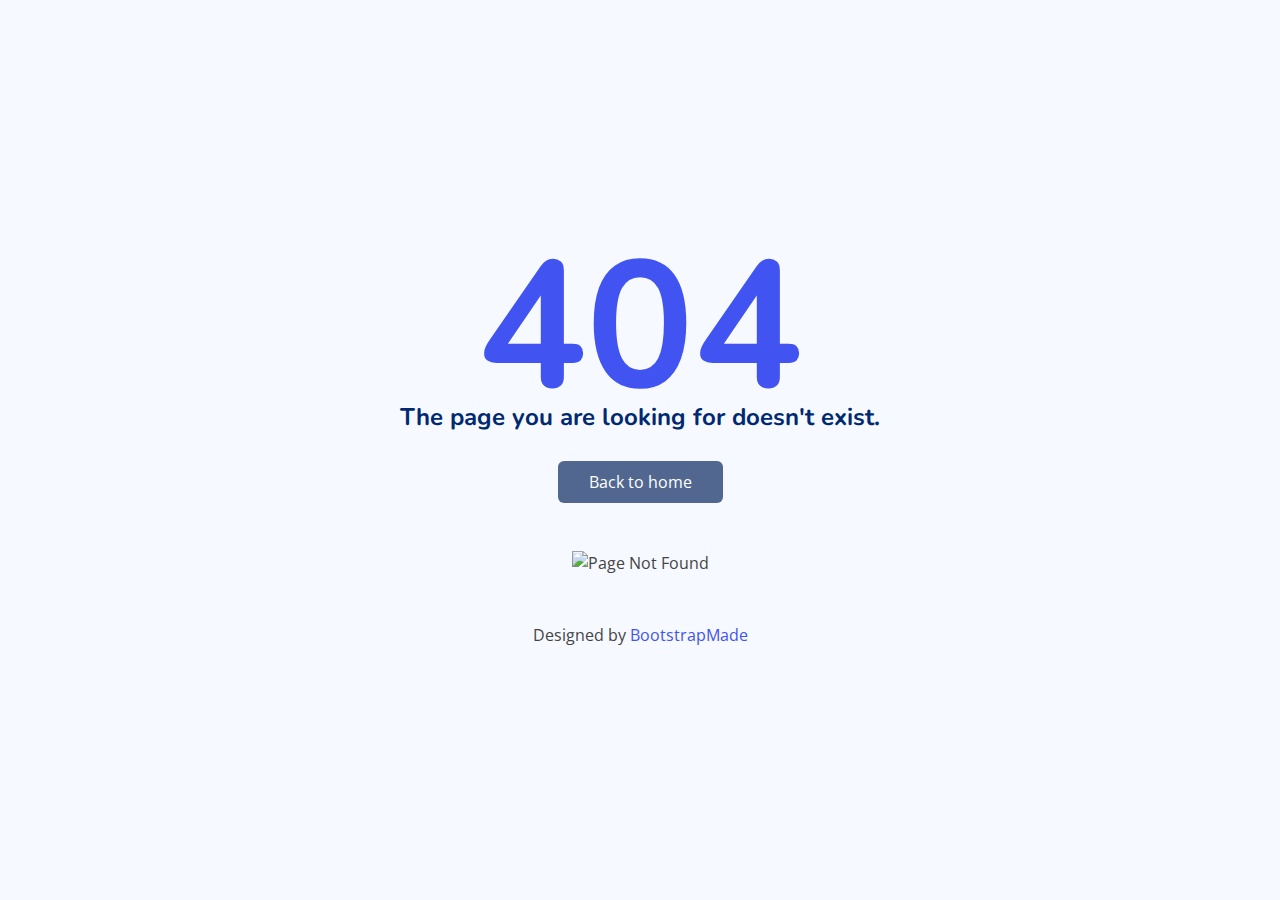
==== pages-error-404.html @ 2f01e6f8 "first commit" ====
<!DOCTYPE html>
<html lang="en">

<head>
  <meta charset="utf-8">
  <meta content="width=device-width, initial-scale=1.0" name="viewport">

  <title>Pages / Not Found 404 - NiceAdmin Bootstrap Template</title>
  <meta content="" name="description">
  <meta content="" name="keywords">

  <!-- Favicons -->
  <link href="assets/img/favicon.png" rel="icon">
  <link href="assets/img/apple-touch-icon.png" rel="apple-touch-icon">

  <!-- Google Fonts -->
  <link href="https://fonts.gstatic.com" rel="preconnect">
  <link href="https://fonts.googleapis.com/css?family=Open+Sans:300,300i,400,400i,600,600i,700,700i|Nunito:300,300i,400,400i,600,600i,700,700i|Poppins:300,300i,400,400i,500,500i,600,600i,700,700i" rel="stylesheet">

  <!-- Vendor CSS Files -->
  <link href="assets/vendor/bootstrap/css/bootstrap.min.css" rel="stylesheet">
  <link href="assets/vendor/bootstrap-icons/bootstrap-icons.css" rel="stylesheet">
  <link href="assets/vendor/boxicons/css/boxicons.min.css" rel="stylesheet">
  <link href="assets/vendor/quill/quill.snow.css" rel="stylesheet">
  <link href="assets/vendor/quill/quill.bubble.css" rel="stylesheet">
  <link href="assets/vendor/remixicon/remixicon.css" rel="stylesheet">
  <link href="assets/vendor/simple-datatables/style.css" rel="stylesheet">

  <!-- Template Main CSS File -->
  <link href="assets/css/style.css" rel="stylesheet">

  <!-- =======================================================
  * Template Name: NiceAdmin
  * Template URL: https://bootstrapmade.com/nice-admin-bootstrap-admin-html-template/
  * Updated: Apr 20 2024 with Bootstrap v5.3.3
  * Author: BootstrapMade.com
  * License: https://bootstrapmade.com/license/
  ======================================================== -->
</head>

<body>

  <main>
    <div class="container">

      <section class="section error-404 min-vh-100 d-flex flex-column align-items-center justify-content-center">
        <h1>404</h1>
        <h2>The page you are looking for doesn't exist.</h2>
        <a class="btn" href="index.html">Back to home</a>
        <img src="assets/img/not-found.svg" class="img-fluid py-5" alt="Page Not Found">
        <div class="credits">
          <!-- All the links in the footer should remain intact. -->
          <!-- You can delete the links only if you purchased the pro version. -->
          <!-- Licensing information: https://bootstrapmade.com/license/ -->
          <!-- Purchase the pro version with working PHP/AJAX contact form: https://bootstrapmade.com/nice-admin-bootstrap-admin-html-template/ -->
          Designed by <a href="https://bootstrapmade.com/">BootstrapMade</a>
        </div>
      </section>

    </div>
  </main><!-- End #main -->

  <a href="#" class="back-to-top d-flex align-items-center justify-content-center"><i class="bi bi-arrow-up-short"></i></a>

  <!-- Vendor JS Files -->
  <script src="assets/vendor/apexcharts/apexcharts.min.js"></script>
  <script src="assets/vendor/bootstrap/js/bootstrap.bundle.min.js"></script>
  <script src="assets/vendor/chart.js/chart.umd.js"></script>
  <script src="assets/vendor/echarts/echarts.min.js"></script>
  <script src="assets/vendor/quill/quill.js"></script>
  <script src="assets/vendor/simple-datatables/simple-datatables.js"></script>
  <script src="assets/vendor/tinymce/tinymce.min.js"></script>
  <script src="assets/vendor/php-email-form/validate.js"></script>

  <!-- Template Main JS File -->
  <script src="assets/js/main.js"></script>

</body>

</html>
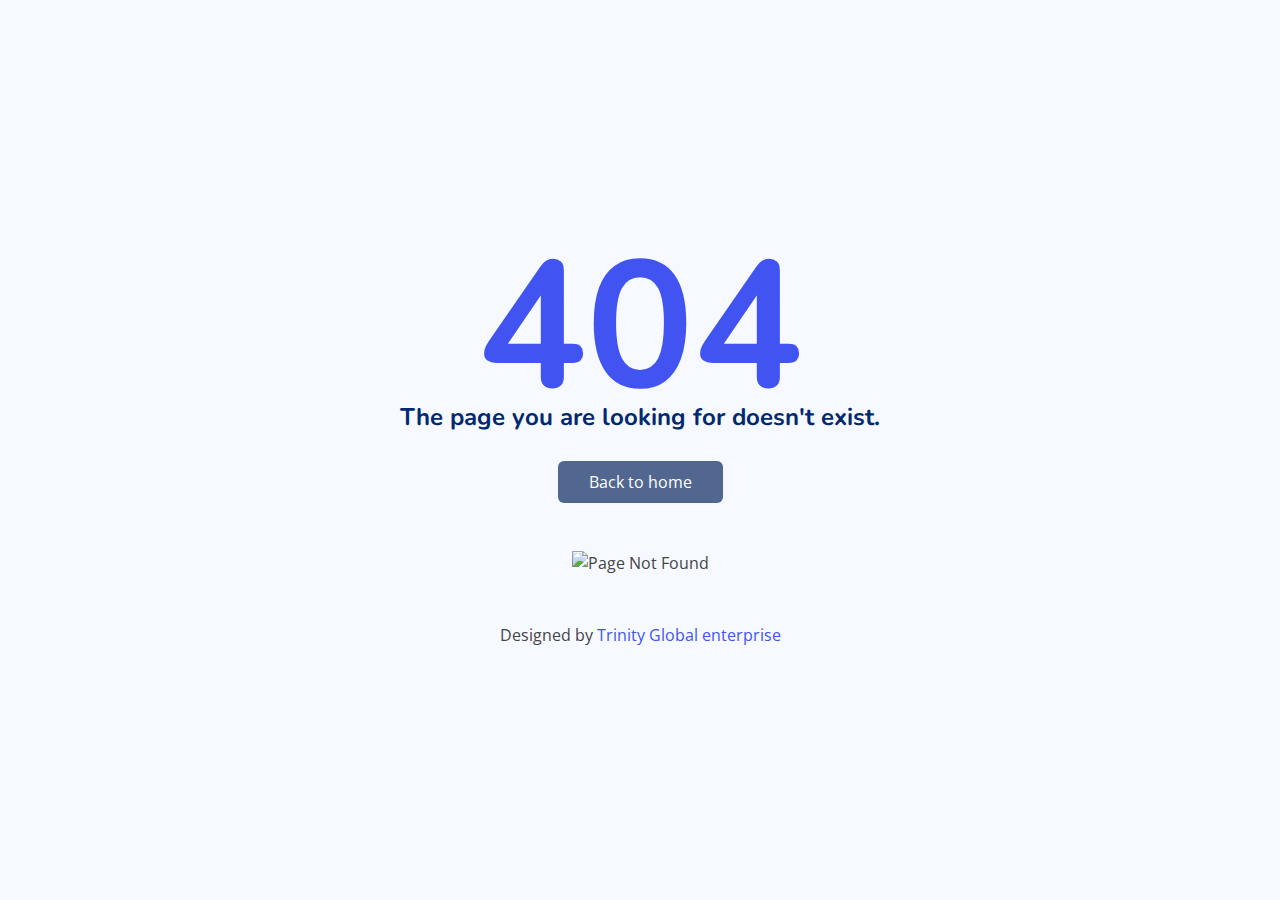
==== commit 22a9f5ed: "copy right added" ====
--- a/pages-error-404.html
+++ b/pages-error-404.html
@@ -5,7 +5,7 @@
   <meta charset="utf-8">
   <meta content="width=device-width, initial-scale=1.0" name="viewport">
 
-  <title>Pages / Not Found 404 - NiceAdmin Bootstrap Template</title>
+  <title>Pages / Not Found 404</title>
   <meta content="" name="description">
   <meta content="" name="keywords">
 
@@ -53,7 +53,7 @@
           <!-- You can delete the links only if you purchased the pro version. -->
           <!-- Licensing information: https://bootstrapmade.com/license/ -->
           <!-- Purchase the pro version with working PHP/AJAX contact form: https://bootstrapmade.com/nice-admin-bootstrap-admin-html-template/ -->
-          Designed by <a href="https://bootstrapmade.com/">BootstrapMade</a>
+          Designed by <a href="https://trinityglobalenterprises.com/">Trinity Global enterprise</a>
         </div>
       </section>
 
